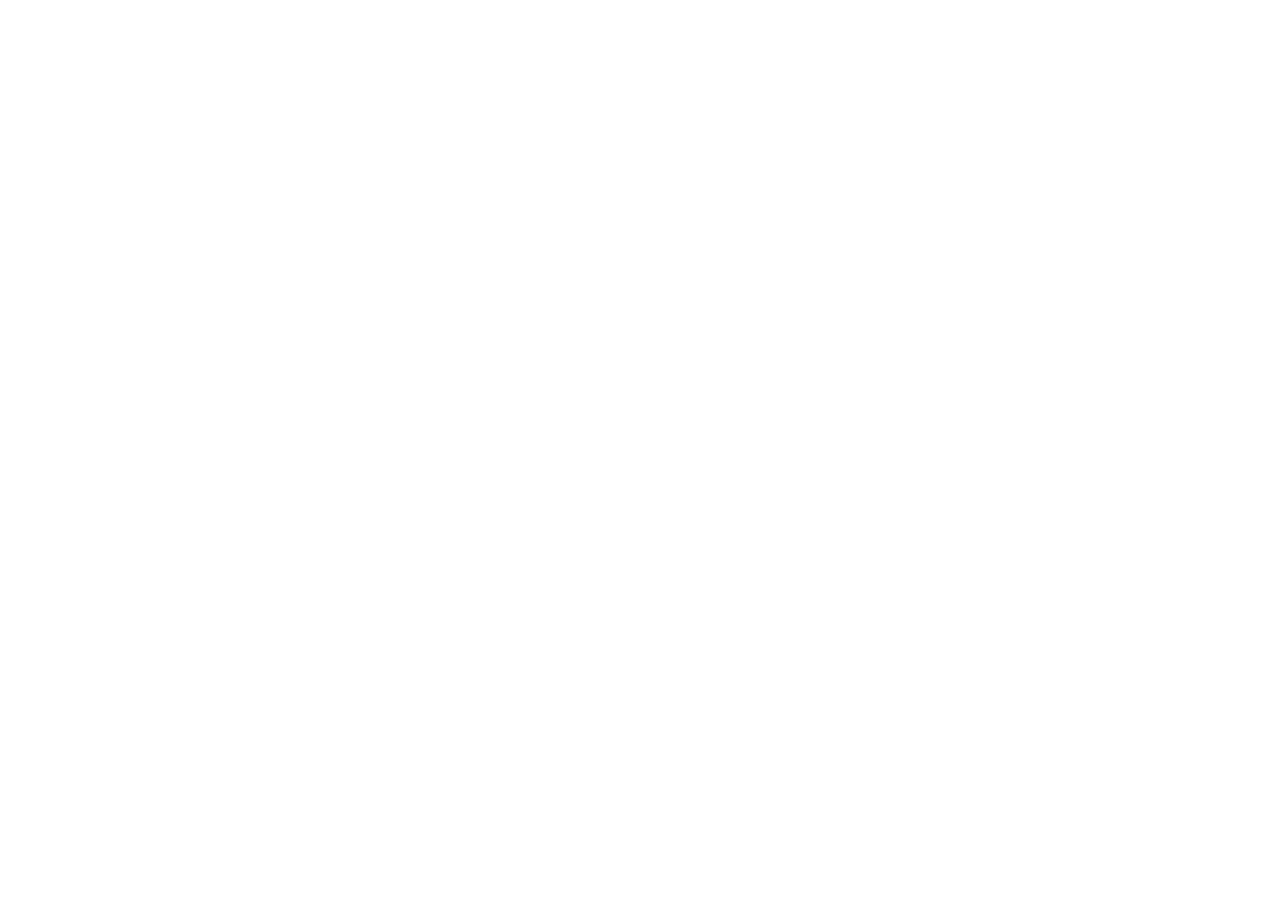
==== src/main/resources/templates/delete.html @ a37fb658 "th replace für static content, löschen und downloaden von mehreren Fotos aufeinmal" ====
<!DOCTYPE html>
<html lang="de" xmlns:th="https://www.thymeleaf.org">
<head>
    <meta charset="UTF-8">
    <title>Meine Fotogalerie</title>
    <link rel="stylesheet" href="https://cdn.jsdelivr.net/npm/bootstrap@4.1.3/dist/css/bootstrap.min.css" integrity="sha384-MCw98/SFnGE8fJT3GXwEOngsV7Zt27NXFoaoApmYm81iuXoPkFOJwJ8ERdknLPMO" crossorigin="anonymous">
    <link rel="stylesheet" href="https://cdn.jsdelivr.net/npm/bootstrap-icons@1.5.0/font/bootstrap-icons.css">
</head>
<body>

</body>
<script src="https://code.jquery.com/jquery-3.3.1.slim.min.js" integrity="sha384-q8i/X+965DzO0rT7abK41JStQIAqVgRVzpbzo5smXKp4YfRvH+8abtTE1Pi6jizo" crossorigin="anonymous"></script>
<script src="https://cdn.jsdelivr.net/npm/popper.js@1.14.3/dist/umd/popper.min.js" integrity="sha384-ZMP7rVo3mIykV+2+9J3UJ46jBk0WLaUAdn689aCwoqbBJiSnjAK/l8WvCWPIPm49" crossorigin="anonymous"></script>
<script src="https://cdn.jsdelivr.net/npm/bootstrap@4.1.3/dist/js/bootstrap.min.js" integrity="sha384-ChfqqxuZUCnJSK3+MXmPNIyE6ZbWh2IMqE241rYiqJxyMiZ6OW/JmZQ5stwEULTy" crossorigin="anonymous"></script>
</html>
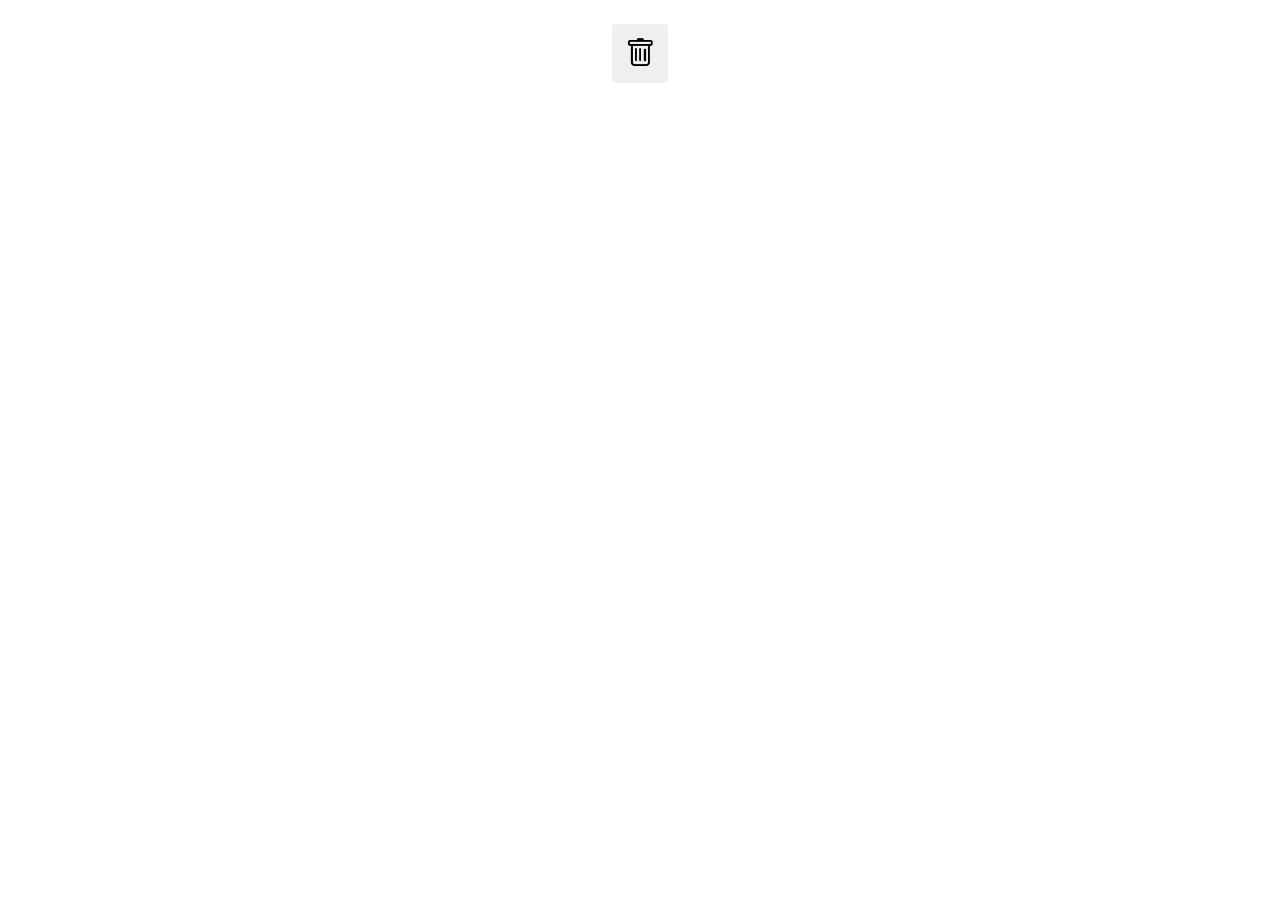
==== commit b60caefb: "th replace für static content, löschen und downloaden von mehreren Fotos aufeinmal" ====
--- a/src/main/resources/templates/delete.html
+++ b/src/main/resources/templates/delete.html
@@ -5,11 +5,28 @@
     <title>Meine Fotogalerie</title>
     <link rel="stylesheet" href="https://cdn.jsdelivr.net/npm/bootstrap@4.1.3/dist/css/bootstrap.min.css" integrity="sha384-MCw98/SFnGE8fJT3GXwEOngsV7Zt27NXFoaoApmYm81iuXoPkFOJwJ8ERdknLPMO" crossorigin="anonymous">
     <link rel="stylesheet" href="https://cdn.jsdelivr.net/npm/bootstrap-icons@1.5.0/font/bootstrap-icons.css">
+    <script src="delete.js"></script>
+    <script src="https://code.jquery.com/jquery-3.3.1.slim.min.js" integrity="sha384-q8i/X+965DzO0rT7abK41JStQIAqVgRVzpbzo5smXKp4YfRvH+8abtTE1Pi6jizo" crossorigin="anonymous"></script>
+    <script src="https://cdn.jsdelivr.net/npm/popper.js@1.14.3/dist/umd/popper.min.js" integrity="sha384-ZMP7rVo3mIykV+2+9J3UJ46jBk0WLaUAdn689aCwoqbBJiSnjAK/l8WvCWPIPm49" crossorigin="anonymous"></script>
+    <script src="https://cdn.jsdelivr.net/npm/bootstrap@4.1.3/dist/js/bootstrap.min.js" integrity="sha384-ChfqqxuZUCnJSK3+MXmPNIyE6ZbWh2IMqE241rYiqJxyMiZ6OW/JmZQ5stwEULTy" crossorigin="anonymous"></script>
 </head>
 <body>
+<!--Navbar-->
+    <div th:replace="~{fragments/nav :: navbar}"></div>
+    <div class="container">
 
+    <!--Delete Button-->
+    <div class="row">
+        <div class="col d-flex justify-content-center align-items-center p-4">
+            <button onclick="deletePhotos()" class="btn bi bi-trash rounded" style="font-size: 30px"></button>
+        </div>
+    </div>
+
+    <!--Photos-->
+    <div th:replace="~{fragments/photos :: photos}"></div>
+
+    <!--Footer-->
+    <div th:replace="~{fragments/footer :: footer}"></div>
+</div>
 </body>
-<script src="https://code.jquery.com/jquery-3.3.1.slim.min.js" integrity="sha384-q8i/X+965DzO0rT7abK41JStQIAqVgRVzpbzo5smXKp4YfRvH+8abtTE1Pi6jizo" crossorigin="anonymous"></script>
-<script src="https://cdn.jsdelivr.net/npm/popper.js@1.14.3/dist/umd/popper.min.js" integrity="sha384-ZMP7rVo3mIykV+2+9J3UJ46jBk0WLaUAdn689aCwoqbBJiSnjAK/l8WvCWPIPm49" crossorigin="anonymous"></script>
-<script src="https://cdn.jsdelivr.net/npm/bootstrap@4.1.3/dist/js/bootstrap.min.js" integrity="sha384-ChfqqxuZUCnJSK3+MXmPNIyE6ZbWh2IMqE241rYiqJxyMiZ6OW/JmZQ5stwEULTy" crossorigin="anonymous"></script>
 </html>
